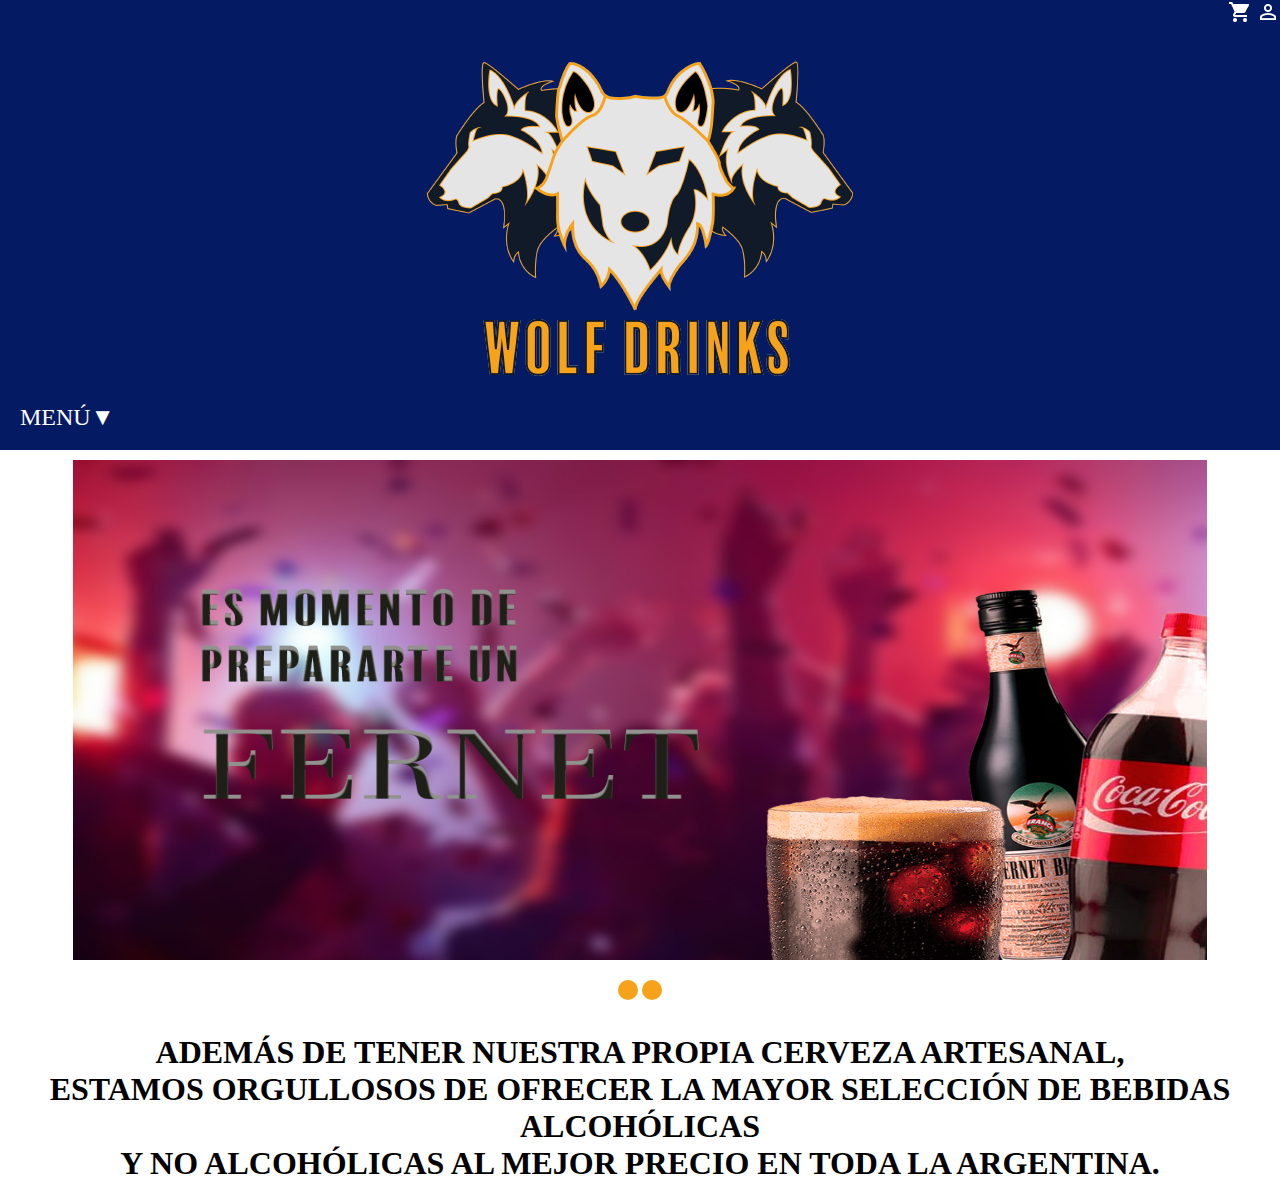
==== index.html @ 27bcc513 "cree header + navbar" ====
<!DOCTYPE html>
<html lang="en">

<head>
  <meta charset="UTF-8">
  <meta name="viewport" content="width=device-width, initial-scale=1.0">
  <title>INICIO</title>
  <link rel="stylesheet" href="./css/style.css">
</head>
<body>
  <header>
    <section class="sectionprincipal">
      <div class="center">
        <a href="#"><img src="./assets/img/carrito.png" alt="carrito"></a>
        <a href="./pages/usuario.html"><img src="./assets/img/icono usuario.png" alt="usuario"></a>
      </div>
      <div class="headerLogo">
        <a href="#"><img src="./assets/img/LOGO.png" alt="logo"></a>
      </div>
      <nav>
        <li class="dropdown">
          <a href="#" class="dropbtn">MENÚ▼</a>
          <div class="dropdown-content">
            <a href="#"> INICIO</a>
            <a href="./pages/suscripción.html">SUSCRIPCIÓN</a>
            <a href="./pages/bebidas.html">BEBIDAS</a>
            <a href="./pages/nosotros.html">NOSOTROS</a>
            <a href="./pages/soporte.html">SOPORTE</a>
          </div>
        </li>
      </nav>
    </section>
  </header>
  <main class="centrado">
    <div class="container">
      <ul class="slider">
        <li id="slide1">
          <img src="./assets/img/fernet.jpg" />
        </li>
        <li id="slide2">
          <img src="./assets/img/smirnof promo.jpg" />
        </li>
      </ul>

      <ul class="menu">
        <li>
          <a href="#slide1"></a>
        </li>
        <li>
          <a href="#slide2"></a>
        </li>
      </ul>
    </div>
    <h1>ADEMÁS DE TENER NUESTRA PROPIA CERVEZA ARTESANAL, <br> ESTAMOS ORGULLOSOS DE OFRECER LA MAYOR SELECCIÓN DE
      BEBIDAS ALCOHÓLICAS <br> Y NO ALCOHÓLICAS AL MEJOR PRECIO EN TODA LA ARGENTINA.</h1>
    </div>
  </main>
  <footer>

  </footer>
</body>

</html>
---- css/style.css ----
* {
    margin: 0;
    padding: 0;
    box-sizing: border-box;
}

.sectionprincipal {
    background-color: #041a63;
    color: #fff;
    width: 100%;
    height: 450px;
    flex-shrink: 0;
}

.headerLogo {
    width: 100%;
    text-align: center;
}

.header-content {
    display: flex;
    justify-content: space-between;
    align-items: center;
    padding: 0 20px;
}

.header-content a {
    text-decoration: none;
    color: #fff;
    margin: 0 10px;
}

.nav {
    list-style-type: none;
    padding: 0;
    margin: 0;
}

.nav li {
    display: inline;
    margin-right: 20px;
}

.nav li a {
    text-decoration: none;
    color: #fff;
    font-weight: bold;
}

.dropdown {
    position: relative;
    display: inline-block;
    text-decoration: none;
}

.dropbtn {
    color: #fff;
    padding: 10px 20px;
    border: none;
    cursor: pointer;
    text-decoration: none;
    font-size: 24px;
}

.dropdown-content {
    display: none;
    position: absolute;
    background-color: #fff;
    min-width: 160%;
    box-shadow: 0px 8px 16px 0px rgba(0, 0, 0, 0.2);
    z-index: 1;
}

.dropdown-content a {
    color: #041a63;
    padding: 12px 16px;
    text-decoration: none;
    display: block;
}

.dropdown-content a:hover {
    background-color: #F6A21A;
}

.dropdown:hover .dropdown-content {
    display: block;
}

.dropdown:hover .dropbtn {
    background-color: #F6A21A;
    color: #041a63;
}

.center {
    text-align: right;
}

.centrado {
    width: 100%;
    text-align: center;
}

.carrucel {
    display: flex;
    flex-wrap: nowrap;
    overflow: scroll;
}

.elementos {
    flex: 1 0 auto;
    margin: 0 50px;
    width: 20%;
    height: 500px;
}

.cuerpo {
    font-family: Arial, Helvetica, sans-serif;
    color: #fff;
    display: flex;
    justify-content: center;
    align-items: center;
    border-radius: 20px;
}

.conten {
    background: #041A63;
    box-sizing: border-box;
    width: 100%;
    height: 500px;
    border-radius: 25px;
    background-size: cover;
    padding: 50px;
}

form {
    display: flex;
    flex-direction: column;
    width: 100%;
}

.label {
    color: #FFF;
    font-size: 26px;
    font-style: normal;
    font-weight: 700;
    line-height: normal;
    letter-spacing: 1.3px;
}

.input {
    width: 100%;
    height: 20px;
    border-radius: 8px;
    background: #F6A21A;
    flex-shrink: 0;
}

input,
textarea {
    padding: 17px 14px;
    background: rgba(246, 162, 26, 0.76);
    border: 0;
    font-size: 15px;
    color: #000;
    margin-bottom: 20px;
    border-radius: 10px;
}

:focus {
    outline: 1px solid #000;
}

.btn {
    background-color: #F6A21A;
    width: 150px;
    align-self: flex-end;
    cursor: pointer;
}

.btn:hover {
    background-color: #fcbf5c;
}

.titulo {
    font-family: 'Mansalva', regular;
    color: #000;
    text-align: center;
    font-size: 40px;
    font-weight: 400;
    text-transform: uppercase;

}

.subtitulos {
    color: #000;
    font-family: 'Jomhuria', regular;
    font-size: 20px;
    font-weight: 400%;
    text-transform: uppercase;
}

.container {
    margin: auto;
    width: 100%;
    padding: 10px;
}

ul,
li {
    padding: 0;
    margin: 0;
    list-style: none;
}

ul.slider {
    position: relative;
    width: 100%;
    height: 31.25rem;
}

ul.slider li {
    position: absolute;
    left: 0px;
    top: 0px;
    opacity: 0;
    width: inherit;
    height: inherit;
    transition: opacity .5s;
    background: #fff;
}

ul.slider li img {
    width: 90%;
    height: 500px;
    object-fit: fill;
}

ul.slider li:first-child {
    opacity: 1;
}

ul.slider li:target {
    opacity: 1;
}

.menu {
    text-align: center;
    margin: 20px;
}

.menu li {
    display: inline-block;
    text-align: center;
}

.menu li a {
    display: inline-block;
    color: rgb(0, 0, 0);
    text-decoration: none;
    background-color: #F6A21A;
    padding: 10px;
    width: 20px;
    height: 20px;
    font-size: 20px;
    border-radius: 100%;
}

.footer {
    background-color: #041a63;
    color: #fff;
    text-align: center;
    padding: 10px 0;
}


@import url('https://fonts.googleapis.com/css2?family=Mansalva&display=swap');
@import url('https://fonts.googleapis.com/css2?family=Jomhuria&family=Mansalva&display=swap');

@media(max-width:1024px) {
    .sectionprincipal {
        background-color: #041a63;
        color: #fff;
        width: 100%;
        height: 20rem;
        flex-shrink: 0;
    }

    .headerLogo {
        width: 100%;
    }

    .headerLogo a img {
        width: 25rem;
    }

    .container {
        margin: auto;
        width: 100%;
        padding: 10px;
    }

    ul.slider li img {
        width: 100%;
        height: 500px;
        object-fit: contain;
    }

    .centrado {
        width: 100%;
        text-align: center;
        font-size: .7rem;
    }

    .dropbtn {
        color: #fff;
        padding: .3125rem .625rem;
        border: none;
        cursor: pointer;
        text-decoration: none;
        font-size: 1rem;
    }

}
@media(max-width:768px) {
    .sectionprincipal {
        background-color: #041a63;
        color: #fff;
        width: 100%;
        height: 20rem;
        flex-shrink: 0;
    }

    .headerLogo {
        width: 100%;
    }

    .headerLogo a img {
        width: 25rem;
    }

    .container {
        margin: auto;
        width: 90%;
        padding: 10px;
    }

    ul.slider li img {
        width: 100%;
        height: 500px;
        object-fit: contain;
    }

    .centrado {
        width: 100%;
        text-align: center;
        font-size: .7rem;
    }

    .dropbtn {
        color: #fff;
        padding: .3125rem .625rem;
        border: none;
        cursor: pointer;
        text-decoration: none;
        font-size: 1rem;
    }

}
@media(max-width:425px) {
    .sectionprincipal {
        background-color: #041a63;
        color: #fff;
        width: 100%;
        height: 20rem;
        flex-shrink: 0;
    }

    .headerLogo {
        width: 60%;
    }

    .headerLogo a img {
        width: 25rem;
    }

    .container {
        margin: auto;
        width: 100%;
        padding: 10px;
    }

    ul.slider li img {
        width: 100%;
        height: 500px;
        object-fit: contain;
    }

    .centrado {
        width: 100%;
        text-align: center;
        font-size: .7rem;
    }

    .dropbtn {
        color: #fff;
        padding: .3125rem .625rem;
        border: none;
        cursor: pointer;
        text-decoration: none;
        font-size: 1rem;
    }

}
@media(max-width:320px) {
    .sectionprincipal {
        background-color: #041a63;
        color: #fff;
        width: 125%;
        height: 20rem;
        flex-shrink: 0;
    }

    .headerLogo {
        width: 20%;
    }

    .headerLogo a img {
        width: 25rem;
    }

    .container {
        margin: auto;
        width: 100%;
        padding: 10px;
    }

    ul.slider li img {
        width: 125%;
        height: 500px;
        object-fit: contain;
    }

    .centrado {
        width: 100%;
        text-align: center;
        font-size: .7rem;
    }

    .dropbtn {
        color: #fff;
        padding: .3125rem .625rem;
        border: none;
        cursor: pointer;
        text-decoration: none;
        font-size: 1rem;
    }
}
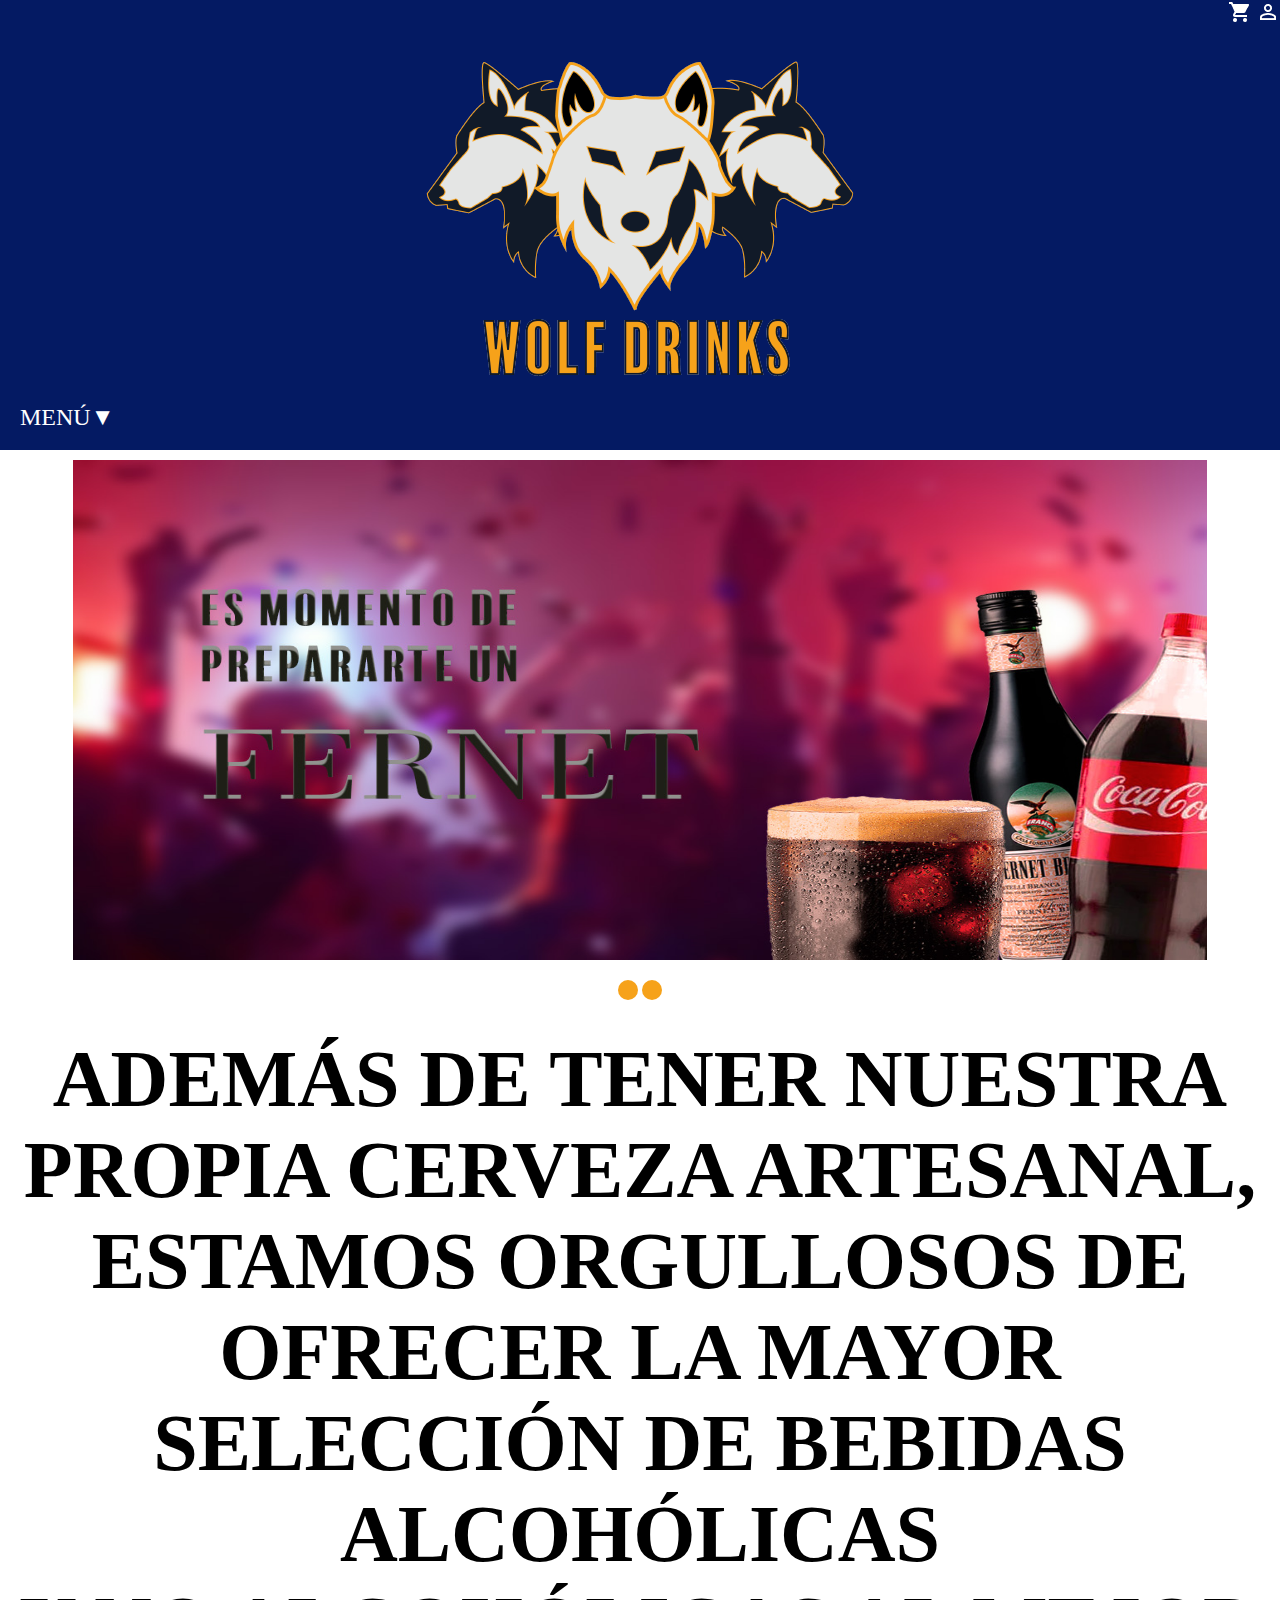
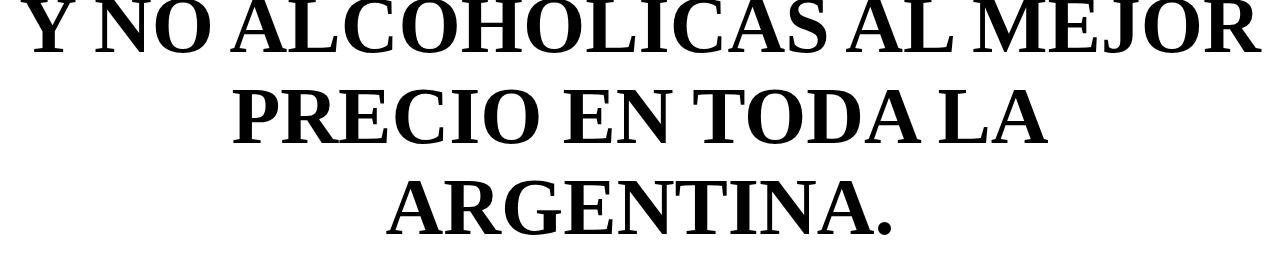
==== commit 80d98c9f: "responsive" ====
--- a/index.html
+++ b/index.html
@@ -11,8 +11,8 @@
   <header>
     <section class="sectionprincipal">
       <div class="center">
-        <a href="#"><img src="./assets/img/carrito.png" alt="carrito"></a>
-        <a href="./pages/usuario.html"><img src="./assets/img/icono usuario.png" alt="usuario"></a>
+        <a href="./pages/404.html"><img src="./assets/img/carrito.png" alt="carrito"></a>
+        <a href="./pages/404.html"><img src="./assets/img/icono usuario.png" alt="usuario"></a>
       </div>
       <div class="headerLogo">
         <a href="#"><img src="./assets/img/LOGO.png" alt="logo"></a>
@@ -38,7 +38,7 @@
           <img src="./assets/img/fernet.jpg" />
         </li>
         <li id="slide2">
-          <img src="./assets/img/smirnof promo.jpg" />
+          <img src="./assets/img/vinoprom.jpg" />
         </li>
       </ul>
 
@@ -51,6 +51,7 @@
         </li>
       </ul>
     </div>
+    <div class="texto"> 
     <h1>ADEMÁS DE TENER NUESTRA PROPIA CERVEZA ARTESANAL, <br> ESTAMOS ORGULLOSOS DE OFRECER LA MAYOR SELECCIÓN DE
       BEBIDAS ALCOHÓLICAS <br> Y NO ALCOHÓLICAS AL MEJOR PRECIO EN TODA LA ARGENTINA.</h1>
     </div>
--- a/css/style.css
+++ b/css/style.css
@@ -1,457 +1,712 @@
+@charset "UTF-8";
+@import url("https://fonts.googleapis.com/css?family=Montserrat:400,600,700");
+@import url("https://fonts.googleapis.com/css?family=Catamaran:400,800");
+@import url("https://fonts.googleapis.com/css2?family=Mansalva&display=swap");
+@import url("https://fonts.googleapis.com/css2?family=Jomhuria&family=Mansalva&display=swap");
 * {
-    margin: 0;
-    padding: 0;
-    box-sizing: border-box;
-}
-
+  margin: 0;
+  padding: 0;
+  box-sizing: border-box;
+}
+
+.texto {
+  color: #000;
+  text-align: center;
+  font-family: Lao Muang Khong;
+  font-size: 40px;
+  font-style: normal;
+  font-weight: 400;
+  line-height: normal;
+  text-transform: uppercase;
+}
+
+.parrafo {
+  color: #000;
+  font-family: Lao Muang Khong;
+  font-size: 32px;
+  font-style: normal;
+  font-weight: 400;
+  line-height: normal;
+}
+
+/*header*/
 .sectionprincipal {
+  background-color: #041a63;
+  color: #fff;
+  width: 100%;
+  height: 450px;
+  flex-shrink: 0;
+}
+
+.headerLogo {
+  width: 100%;
+  text-align: center;
+}
+
+.header-content {
+  display: flex;
+  justify-content: space-between;
+  align-items: center;
+  padding: 0 20px;
+}
+
+.header-content a {
+  text-decoration: none;
+  color: #fff;
+  margin: 0 10px;
+}
+
+.nav {
+  list-style-type: none;
+  padding: 0;
+  margin: 0;
+}
+
+.nav li {
+  display: inline;
+  margin-right: 20px;
+}
+
+.nav li a {
+  text-decoration: none;
+  color: #fff;
+  font-weight: bold;
+}
+
+.dropdown {
+  position: relative;
+  display: inline-block;
+  text-decoration: none;
+}
+
+.dropbtn {
+  color: #fff;
+  padding: 10px 20px;
+  border: none;
+  cursor: pointer;
+  text-decoration: none;
+  font-size: 24px;
+}
+
+.dropdown-content {
+  display: none;
+  position: absolute;
+  background-color: #fff;
+  min-width: 160%;
+  box-shadow: 0px 8px 16px 0px rgba(0, 0, 0, 0.2);
+  z-index: 1;
+}
+
+.dropdown-content a {
+  color: #041a63;
+  padding: 12px 16px;
+  text-decoration: none;
+  display: block;
+}
+
+.dropdown-content a:hover {
+  background-color: #F6A21A;
+}
+
+.dropdown:hover .dropdown-content {
+  display: block;
+}
+
+.dropdown:hover .dropbtn {
+  background-color: #F6A21A;
+  color: #041a63;
+}
+
+.center {
+  text-align: right;
+}
+
+/*fin del header*/
+/*bebiuas*/
+.centrado {
+  width: 100%;
+  text-align: center;
+}
+
+.carrucel {
+  display: flex;
+  flex-wrap: nowrap;
+  overflow: scroll;
+}
+
+.elementos {
+  flex: 1 0 auto;
+  margin: 0 50px;
+  width: 20%;
+  height: 500px;
+}
+
+.cuerpo {
+  font-family: Arial, Helvetica, sans-serif;
+  color: #fff;
+  display: flex;
+  justify-content: center;
+  align-items: center;
+  border-radius: 20px;
+}
+
+.conten {
+  background: #041A63;
+  box-sizing: border-box;
+  width: 100%;
+  height: 500px;
+  border-radius: 25px;
+  background-size: cover;
+  padding: 50px;
+}
+
+form {
+  display: flex;
+  flex-direction: column;
+  width: 100%;
+}
+
+.label {
+  color: #FFF;
+  font-size: 26px;
+  font-style: normal;
+  font-weight: 700;
+  line-height: normal;
+  letter-spacing: 1.3px;
+}
+
+.input {
+  width: 100%;
+  height: 20px;
+  border-radius: 8px;
+  background: #F6A21A;
+  flex-shrink: 0;
+}
+
+input, textarea {
+  padding: 17px 14px;
+  background: rgba(246, 162, 26, 0.76);
+  border: 0;
+  font-size: 15px;
+  color: #000;
+  margin-bottom: 20px;
+  border-radius: 10px;
+}
+
+:focus {
+  outline: 1px solid #000;
+}
+
+.btn {
+  background-color: #F6A21A;
+  width: 150px;
+  align-self: flex-end;
+  cursor: pointer;
+}
+
+.btn:hover {
+  background-color: #fcbf5c;
+}
+
+.titulo {
+  font-family: "Mansalva", regular;
+  color: #000;
+  text-align: center;
+  font-size: 40px;
+  font-weight: 400;
+  text-transform: uppercase;
+}
+
+.subtitulos {
+  color: #000;
+  font-family: "Jomhuria", regular;
+  font-size: 64px;
+  font-weight: 400%;
+  text-transform: uppercase;
+}
+
+/*fin de bebidas*/
+/*inicio*/
+.container {
+  margin: auto;
+  width: 100%;
+  padding: 10px;
+}
+
+ul,
+li {
+  padding: 0;
+  margin: 0;
+  list-style: none;
+}
+
+ul.slider {
+  position: relative;
+  width: 100%;
+  height: 31.25rem;
+}
+
+ul.slider li {
+  position: absolute;
+  left: 0px;
+  top: 0px;
+  opacity: 0;
+  width: inherit;
+  height: inherit;
+  transition: opacity 0.5s;
+  background: #fff;
+}
+
+ul.slider li img {
+  width: 90%;
+  height: 500px;
+  object-fit: fill;
+}
+
+ul.slider li:first-child {
+  opacity: 1;
+}
+
+ul.slider li:target {
+  opacity: 1;
+}
+
+.menu {
+  text-align: center;
+  margin: 20px;
+}
+
+.menu li {
+  display: inline-block;
+  text-align: center;
+}
+
+.menu li a {
+  display: inline-block;
+  color: rgb(0, 0, 0);
+  text-decoration: none;
+  background-color: #F6A21A;
+  padding: 10px;
+  width: 20px;
+  height: 20px;
+  font-size: 20px;
+  border-radius: 100%;
+}
+
+/*fin inicio*/
+.footer {
+  background-color: #041a63;
+  color: #fff;
+  text-align: center;
+  padding: 10px 0;
+}
+
+/*suscripción*/
+#tabla-precios {
+  display: inline-block;
+  width: 100%;
+  margin-top: 50px;
+}
+
+/*Columnas*/
+.precio-col {
+  display: inline-block;
+  background-color: #f3f3f3;
+  width: 100%;
+  max-width: 500px;
+  border-radius: 10px;
+  margin-bottom: 50px;
+  box-shadow: 0px 2px 5px #ddd;
+}
+
+/*suscripcion*/
+.precio-col-header {
+  background-color: #041a63;
+  padding: 20px;
+  border-top-left-radius: 10px;
+  border-top-right-radius: 10px;
+}
+
+.precio-col:nth-child(2) .precio-col-header {
+  background-color: #dd9933;
+}
+
+.precio-col-header h3 {
+  color: #f3f3f3;
+  text-align: center;
+  font-size: 30px;
+  font-weight: 600;
+  margin-bottom: 0;
+}
+
+.precio-col-header p {
+  text-align: center;
+  color: #f3f3f3;
+  font-size: 14px;
+  margin-bottom: 0;
+}
+
+/*Características*/
+.precio-col-features {
+  padding: 0 20px 20px 20px;
+}
+
+.precio-col-features p {
+  padding: 20px 0;
+  margin: 0;
+  text-align: center;
+  border-top: 1px solid #ddd;
+}
+
+.precio-col-features p:first-child,
+.precio-col-features p:last-child {
+  border-top: none;
+}
+
+/*Comprar*/
+.precio-col-comprar {
+  padding: 10px;
+  max-width: 250px;
+  text-align: center;
+  background-color: #dd9933;
+  margin: 0 auto 20px;
+  border-radius: 10px;
+  border: 2px solid #dd9933;
+  transition: all 0.3s;
+}
+
+.precio-col-comprar a {
+  color: #f3f3f3;
+  padding: 10px;
+  font-size: 20px;
+  text-transform: uppercase;
+  transition: all 0.3s;
+}
+
+.precio-col-comprar:hover {
+  background-color: #f3f3f3;
+  transition: all 0.3s;
+}
+
+.precio-col-comprar:hover a {
+  color: #dd9933;
+  transition: all 0.3s;
+}
+
+/*fin suscripción*/
+/*404*/
+.error-container {
+  text-align: center;
+  font-size: 106px;
+  font-family: "Catamaran", sans-serif;
+  font-weight: 800;
+  margin: 70px 15px;
+}
+
+.error-container > span {
+  display: inline-block;
+  position: relative;
+}
+
+.error-container > span.four {
+  width: 136px;
+  height: 43px;
+  border-radius: 999px;
+  background: linear-gradient(140deg, rgba(0, 0, 0, 0.1) 0%, rgba(0, 0, 0, 0.07) 43%, transparent 44%, transparent 100%), linear-gradient(105deg, transparent 0%, transparent 40%, rgba(0, 0, 0, 0.06) 41%, rgba(0, 0, 0, 0.07) 76%, transparent 77%, transparent 100%), linear-gradient(to right, #2949b4, #7d91d4);
+}
+
+.error-container > span.four:before,
+.error-container > span.four:after {
+  content: "";
+  display: block;
+  position: absolute;
+  border-radius: 999px;
+}
+
+.error-container > span.four:before {
+  width: 43px;
+  height: 156px;
+  left: 60px;
+  bottom: -43px;
+  background: linear-gradient(128deg, rgba(0, 0, 0, 0.1) 0%, rgba(0, 0, 0, 0.07) 40%, transparent 41%, transparent 100%), linear-gradient(116deg, rgba(0, 0, 0, 0.1) 0%, rgba(0, 0, 0, 0.07) 50%, transparent 51%, transparent 100%), linear-gradient(to top, #041a63, #2949b4, #7d91d4, #b5c2ee, #dd9933);
+}
+
+.error-container > span.four:after {
+  width: 137px;
+  height: 43px;
+  transform: rotate(-49.5deg);
+  left: -18px;
+  bottom: 36px;
+  background: linear-gradient(to right, #041a63, #2949b4, #7d91d4, #b5c2ee, #dd9933);
+}
+
+.error-container > span.zero {
+  vertical-align: text-top;
+  width: 156px;
+  height: 156px;
+  border-radius: 999px;
+  background: linear-gradient(-45deg, transparent 0%, rgba(0, 0, 0, 0.06) 50%, transparent 51%, transparent 100%), linear-gradient(to top right, #041a63, #2949b4, #7d91d4, #b5c2ee, #dd9933);
+  overflow: hidden;
+  animation: bgshadow 5s infinite;
+}
+
+.error-container > span.zero:before {
+  content: "";
+  display: block;
+  position: absolute;
+  transform: rotate(45deg);
+  width: 90px;
+  height: 90px;
+  background-color: transparent;
+  left: 0px;
+  bottom: 0px;
+  background: linear-gradient(95deg, transparent 0%, transparent 8%, rgba(0, 0, 0, 0.07) 9%, transparent 50%, transparent 100%), linear-gradient(85deg, transparent 0%, transparent 19%, rgba(0, 0, 0, 0.05) 20%, rgba(0, 0, 0, 0.07) 91%, transparent 92%, transparent 100%);
+}
+
+.error-container > span.zero:after {
+  content: "";
+  display: block;
+  position: absolute;
+  border-radius: 999px;
+  width: 70px;
+  height: 70px;
+  left: 43px;
+  bottom: 43px;
+  background: #FDFAF5;
+  box-shadow: -2px 2px 2px 0px rgba(0, 0, 0, 0.1);
+}
+
+.screen-reader-text {
+  position: absolute;
+  top: -9999em;
+  left: -9999em;
+}
+
+@keyframes bgshadow {
+  0% {
+    box-shadow: inset -160px 160px 0px 5px rgba(0, 0, 0, 0.4);
+  }
+  45% {
+    box-shadow: inset 0px 0px 0px 0px rgba(0, 0, 0, 0.1);
+  }
+  55% {
+    box-shadow: inset 0px 0px 0px 0px rgba(0, 0, 0, 0.1);
+  }
+  100% {
+    box-shadow: inset 160px -160px 0px 5px rgba(0, 0, 0, 0.4);
+  }
+}
+.zoom-area {
+  max-width: 490px;
+  margin: 30px auto 30px;
+  font-size: 19px;
+  text-align: center;
+}
+
+.link-container {
+  text-align: center;
+}
+
+a.more-link {
+  text-transform: uppercase;
+  font-size: 13px;
+  background-color: #041a63;
+  padding: 10px 15px;
+  border-radius: 0;
+  color: #fff;
+  display: inline-block;
+  margin-right: 5px;
+  margin-bottom: 5px;
+  line-height: 1.5;
+  text-decoration: none;
+  margin-top: 50px;
+  letter-spacing: 1px;
+}
+
+.errorpagina {
+  text-align: center;
+  margin: 30px 15px;
+}
+
+@media (max-width: 1024px) {
+  .sectionprincipal {
     background-color: #041a63;
     color: #fff;
     width: 100%;
-    height: 450px;
+    height: 20rem;
     flex-shrink: 0;
-}
-
-.headerLogo {
+  }
+  .headerLogo {
+    width: 100%;
+  }
+  .headerLogo a img {
+    width: 25rem;
+  }
+  .container {
+    margin: auto;
+    width: 100%;
+    padding: 10px;
+  }
+  ul.slider li img {
+    width: 100%;
+    height: 500px;
+    object-fit: contain;
+  }
+  .centrado {
     width: 100%;
     text-align: center;
-}
-
-.header-content {
-    display: flex;
-    justify-content: space-between;
-    align-items: center;
-    padding: 0 20px;
-}
-
-.header-content a {
-    text-decoration: none;
+    font-size: 0.7rem;
+  }
+  .dropbtn {
     color: #fff;
-    margin: 0 10px;
-}
-
-.nav {
-    list-style-type: none;
-    padding: 0;
-    margin: 0;
-}
-
-.nav li {
-    display: inline;
-    margin-right: 20px;
-}
-
-.nav li a {
-    text-decoration: none;
-    color: #fff;
-    font-weight: bold;
-}
-
-.dropdown {
-    position: relative;
-    display: inline-block;
-    text-decoration: none;
-}
-
-.dropbtn {
-    color: #fff;
-    padding: 10px 20px;
+    padding: 0.3125rem 0.625rem;
     border: none;
     cursor: pointer;
     text-decoration: none;
-    font-size: 24px;
-}
-
-.dropdown-content {
-    display: none;
-    position: absolute;
-    background-color: #fff;
-    min-width: 160%;
-    box-shadow: 0px 8px 16px 0px rgba(0, 0, 0, 0.2);
-    z-index: 1;
-}
-
-.dropdown-content a {
-    color: #041a63;
-    padding: 12px 16px;
+    font-size: 1rem;
+  }
+}
+@media (max-width: 768px) {
+  .sectionprincipal {
+    background-color: #041a63;
+    color: #fff;
+    width: 100%;
+    height: 20rem;
+    flex-shrink: 0;
+  }
+  .headerLogo {
+    width: 100%;
+  }
+  .headerLogo a img {
+    width: 25rem;
+  }
+  .container {
+    margin: auto;
+    width: 90%;
+    padding: 10px;
+  }
+  ul.slider li img {
+    width: 100%;
+    height: 500px;
+    object-fit: contain;
+  }
+  .centrado {
+    width: 100%;
+    text-align: center;
+    font-size: 0.7rem;
+  }
+  .dropbtn {
+    color: #fff;
+    padding: 0.3125rem 0.625rem;
+    border: none;
+    cursor: pointer;
     text-decoration: none;
-    display: block;
-}
-
-.dropdown-content a:hover {
-    background-color: #F6A21A;
-}
-
-.dropdown:hover .dropdown-content {
-    display: block;
-}
-
-.dropdown:hover .dropbtn {
-    background-color: #F6A21A;
-    color: #041a63;
-}
-
-.center {
-    text-align: right;
-}
-
-.centrado {
-    width: 100%;
-    text-align: center;
-}
-
-.carrucel {
-    display: flex;
-    flex-wrap: nowrap;
-    overflow: scroll;
-}
-
-.elementos {
-    flex: 1 0 auto;
-    margin: 0 50px;
-    width: 20%;
-    height: 500px;
-}
-
-.cuerpo {
-    font-family: Arial, Helvetica, sans-serif;
-    color: #fff;
-    display: flex;
-    justify-content: center;
-    align-items: center;
-    border-radius: 20px;
-}
-
-.conten {
-    background: #041A63;
-    box-sizing: border-box;
-    width: 100%;
-    height: 500px;
-    border-radius: 25px;
-    background-size: cover;
-    padding: 50px;
-}
-
-form {
-    display: flex;
-    flex-direction: column;
-    width: 100%;
-}
-
-.label {
-    color: #FFF;
-    font-size: 26px;
-    font-style: normal;
-    font-weight: 700;
-    line-height: normal;
-    letter-spacing: 1.3px;
-}
-
-.input {
-    width: 100%;
-    height: 20px;
-    border-radius: 8px;
-    background: #F6A21A;
-    flex-shrink: 0;
-}
-
-input,
-textarea {
-    padding: 17px 14px;
-    background: rgba(246, 162, 26, 0.76);
-    border: 0;
-    font-size: 15px;
-    color: #000;
-    margin-bottom: 20px;
-    border-radius: 10px;
-}
-
-:focus {
-    outline: 1px solid #000;
-}
-
-.btn {
-    background-color: #F6A21A;
-    width: 150px;
-    align-self: flex-end;
-    cursor: pointer;
-}
-
-.btn:hover {
-    background-color: #fcbf5c;
-}
-
-.titulo {
-    font-family: 'Mansalva', regular;
+    font-size: 1rem;
+  }
+  .precio-col {
+    width: 32%;
+    float: left;
+    margin-right: 2%;
+  }
+  .precio-col:last-child {
+    margin-right: 0;
+  }
+  .texto {
     color: #000;
     text-align: center;
-    font-size: 40px;
+    font-family: Lao Muang Khong;
+    font-size: 20px;
+    font-style: normal;
     font-weight: 400;
+    line-height: normal;
     text-transform: uppercase;
-
-}
-
-.subtitulos {
-    color: #000;
-    font-family: 'Jomhuria', regular;
-    font-size: 20px;
-    font-weight: 400%;
-    text-transform: uppercase;
-}
-
-.container {
-    margin: auto;
-    width: 100%;
-    padding: 10px;
-}
-
-ul,
-li {
-    padding: 0;
-    margin: 0;
-    list-style: none;
-}
-
-ul.slider {
-    position: relative;
-    width: 100%;
-    height: 31.25rem;
-}
-
-ul.slider li {
-    position: absolute;
-    left: 0px;
-    top: 0px;
-    opacity: 0;
-    width: inherit;
-    height: inherit;
-    transition: opacity .5s;
-    background: #fff;
-}
-
-ul.slider li img {
-    width: 90%;
-    height: 500px;
-    object-fit: fill;
-}
-
-ul.slider li:first-child {
-    opacity: 1;
-}
-
-ul.slider li:target {
-    opacity: 1;
-}
-
-.menu {
-    text-align: center;
-    margin: 20px;
-}
-
-.menu li {
-    display: inline-block;
-    text-align: center;
-}
-
-.menu li a {
-    display: inline-block;
-    color: rgb(0, 0, 0);
-    text-decoration: none;
-    background-color: #F6A21A;
-    padding: 10px;
-    width: 20px;
-    height: 20px;
-    font-size: 20px;
-    border-radius: 100%;
-}
-
-.footer {
+  }
+}
+@media (max-width: 425px) {
+  .sectionprincipal {
     background-color: #041a63;
     color: #fff;
+    width: 100%;
+    height: 20rem;
+    flex-shrink: 0;
+  }
+  .headerLogo {
+    width: 60%;
+  }
+  .headerLogo a img {
+    width: 25rem;
+  }
+  .container {
+    margin: auto;
+    width: 100%;
+    padding: 10px;
+  }
+  ul.slider li img {
+    width: 100%;
+    height: 500px;
+    object-fit: contain;
+  }
+  .centrado {
+    width: 100%;
     text-align: center;
-    padding: 10px 0;
-}
-
-
-@import url('https://fonts.googleapis.com/css2?family=Mansalva&display=swap');
-@import url('https://fonts.googleapis.com/css2?family=Jomhuria&family=Mansalva&display=swap');
-
-@media(max-width:1024px) {
-    .sectionprincipal {
-        background-color: #041a63;
-        color: #fff;
-        width: 100%;
-        height: 20rem;
-        flex-shrink: 0;
-    }
-
-    .headerLogo {
-        width: 100%;
-    }
-
-    .headerLogo a img {
-        width: 25rem;
-    }
-
-    .container {
-        margin: auto;
-        width: 100%;
-        padding: 10px;
-    }
-
-    ul.slider li img {
-        width: 100%;
-        height: 500px;
-        object-fit: contain;
-    }
-
-    .centrado {
-        width: 100%;
-        text-align: center;
-        font-size: .7rem;
-    }
-
-    .dropbtn {
-        color: #fff;
-        padding: .3125rem .625rem;
-        border: none;
-        cursor: pointer;
-        text-decoration: none;
-        font-size: 1rem;
-    }
-
-}
-@media(max-width:768px) {
-    .sectionprincipal {
-        background-color: #041a63;
-        color: #fff;
-        width: 100%;
-        height: 20rem;
-        flex-shrink: 0;
-    }
-
-    .headerLogo {
-        width: 100%;
-    }
-
-    .headerLogo a img {
-        width: 25rem;
-    }
-
-    .container {
-        margin: auto;
-        width: 90%;
-        padding: 10px;
-    }
-
-    ul.slider li img {
-        width: 100%;
-        height: 500px;
-        object-fit: contain;
-    }
-
-    .centrado {
-        width: 100%;
-        text-align: center;
-        font-size: .7rem;
-    }
-
-    .dropbtn {
-        color: #fff;
-        padding: .3125rem .625rem;
-        border: none;
-        cursor: pointer;
-        text-decoration: none;
-        font-size: 1rem;
-    }
-
-}
-@media(max-width:425px) {
-    .sectionprincipal {
-        background-color: #041a63;
-        color: #fff;
-        width: 100%;
-        height: 20rem;
-        flex-shrink: 0;
-    }
-
-    .headerLogo {
-        width: 60%;
-    }
-
-    .headerLogo a img {
-        width: 25rem;
-    }
-
-    .container {
-        margin: auto;
-        width: 100%;
-        padding: 10px;
-    }
-
-    ul.slider li img {
-        width: 100%;
-        height: 500px;
-        object-fit: contain;
-    }
-
-    .centrado {
-        width: 100%;
-        text-align: center;
-        font-size: .7rem;
-    }
-
-    .dropbtn {
-        color: #fff;
-        padding: .3125rem .625rem;
-        border: none;
-        cursor: pointer;
-        text-decoration: none;
-        font-size: 1rem;
-    }
-
-}
-@media(max-width:320px) {
-    .sectionprincipal {
-        background-color: #041a63;
-        color: #fff;
-        width: 125%;
-        height: 20rem;
-        flex-shrink: 0;
-    }
-
-    .headerLogo {
-        width: 20%;
-    }
-
-    .headerLogo a img {
-        width: 25rem;
-    }
-
-    .container {
-        margin: auto;
-        width: 100%;
-        padding: 10px;
-    }
-
-    ul.slider li img {
-        width: 125%;
-        height: 500px;
-        object-fit: contain;
-    }
-
-    .centrado {
-        width: 100%;
-        text-align: center;
-        font-size: .7rem;
-    }
-
-    .dropbtn {
-        color: #fff;
-        padding: .3125rem .625rem;
-        border: none;
-        cursor: pointer;
-        text-decoration: none;
-        font-size: 1rem;
-    }
-}+    font-size: 0.7rem;
+  }
+  .dropbtn {
+    color: #fff;
+    padding: 0.3125rem 0.625rem;
+    border: none;
+    cursor: pointer;
+    text-decoration: none;
+    font-size: 1rem;
+  }
+}
+@media (max-width: 320px) {
+  .sectionprincipal {
+    background-color: #041a63;
+    color: #fff;
+    width: 125%;
+    height: 20rem;
+    flex-shrink: 0;
+  }
+  .headerLogo {
+    width: 20%;
+  }
+  .headerLogo a img {
+    width: 25rem;
+  }
+  .container {
+    margin: auto;
+    width: 100%;
+    padding: 10px;
+  }
+  ul.slider li img {
+    width: 125%;
+    height: 500px;
+    object-fit: contain;
+  }
+  .centrado {
+    width: 100%;
+    text-align: center;
+    font-size: 0.7rem;
+  }
+  .dropbtn {
+    color: #fff;
+    padding: 0.3125rem 0.625rem;
+    border: none;
+    cursor: pointer;
+    text-decoration: none;
+    font-size: 1rem;
+  }
+  .texto {
+    color: #000;
+    text-align: center;
+    font-family: Lao Muang Khong;
+    font-size: 12px;
+    font-style: normal;
+    font-weight: 400;
+    line-height: normal;
+    text-transform: uppercase;
+  }
+}
+
+/*# sourceMappingURL=style.css.map */
